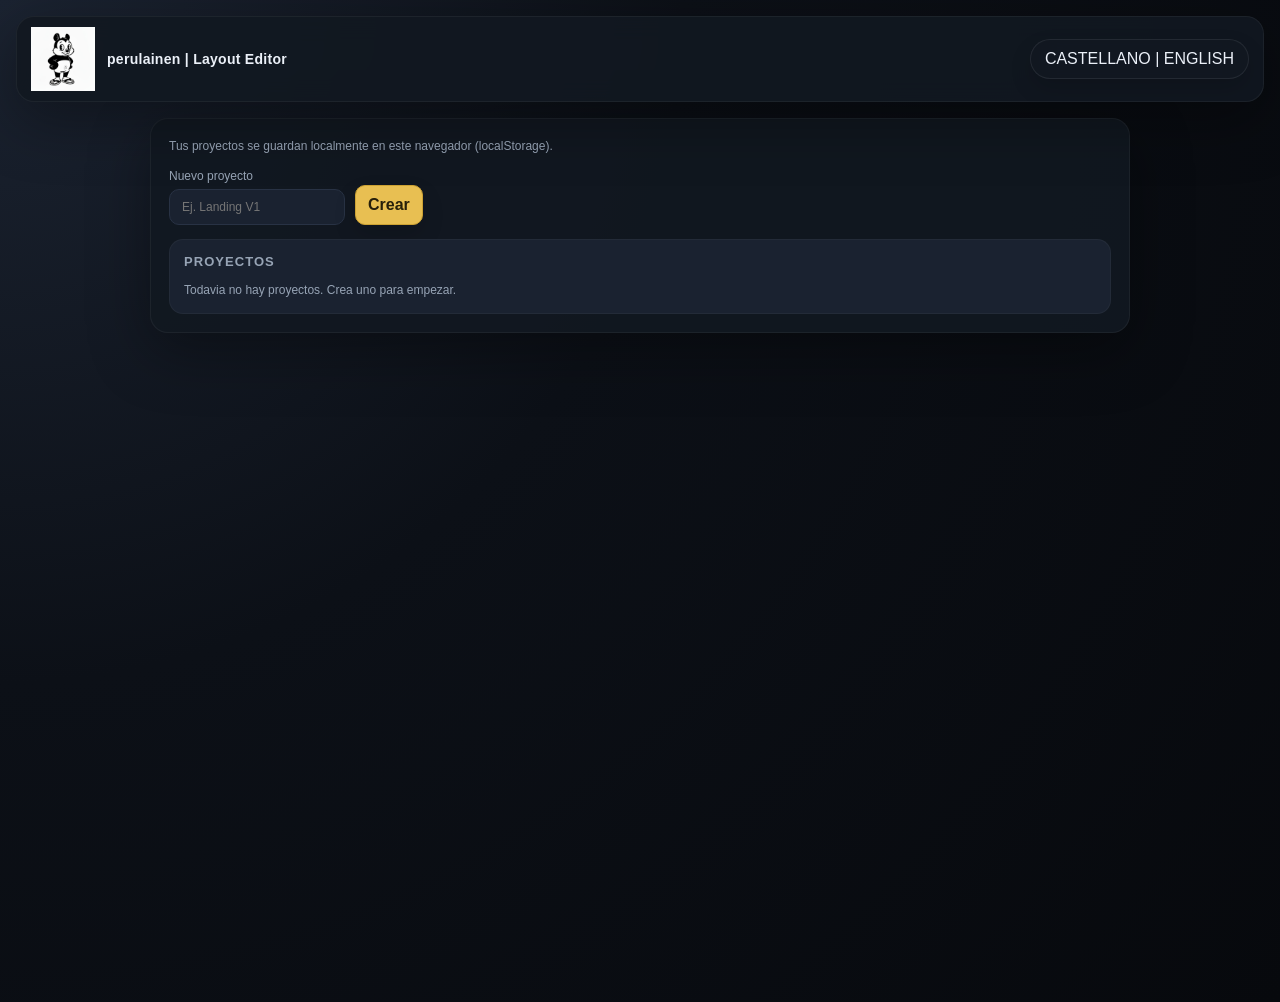
==== index.html @ 91b7a97d "Add navbar logo and move language toggle" ====
<!doctype html>
<html lang="es">
  <head>
    <meta charset="UTF-8" />
    <meta name="viewport" content="width=device-width, initial-scale=1.0" />
    <title>perulainen | Layout Editor</title>
    <meta
      name="description"
      content="Editor 2D para construir layouts exportables como JSON sobre un canvas 1920x1080."
    />
    <meta
      name="keywords"
      content="perulainen, layout editor, editor 2D, canvas, instancias, JSON, level editor"
    />
    <meta name="author" content="perulainen" />
    <meta name="robots" content="index,follow" />

    <meta property="og:title" content="perulainen | Layout Editor" />
    <meta
      property="og:description"
      content="Editor 2D para construir layouts exportables como JSON sobre un canvas 1920x1080."
    />
    <meta property="og:type" content="website" />
    <meta property="og:site_name" content="perulainen" />
    <meta property="og:image" content="./banner.webp" />
    <meta property="og:image:type" content="image/webp" />

    <meta name="twitter:card" content="summary" />
    <meta name="twitter:title" content="perulainen | Layout Editor" />
    <meta
      name="twitter:description"
      content="Editor 2D para construir layouts exportables como JSON sobre un canvas 1920x1080."
    />
    <meta name="twitter:image" content="./banner.webp" />

    <meta name="theme-color" content="#0b0d12" />

    <link rel="icon" href="./favicon.ico" sizes="any" />
    <link rel="icon" type="image/svg+xml" href="./favicon.svg" />
    <link rel="icon" type="image/png" sizes="32x32" href="./favicon-32x32.png" />
    <link rel="icon" type="image/png" sizes="16x16" href="./favicon-16x16.png" />
    <link rel="apple-touch-icon" sizes="180x180" href="./apple-touch-icon.png" />
    <link rel="manifest" href="./site.webmanifest" />

    <!-- Google Analytics (GA4). GA_ID is injected during deploy. -->
    <script>
      (function () {
        const GA_ID = "__GA_ID__";
        if (!GA_ID || GA_ID === "__GA_ID__") return;

        const s = document.createElement("script");
        s.async = true;
        s.src = "https://www.googletagmanager.com/gtag/js?id=" + encodeURIComponent(GA_ID);
        document.head.appendChild(s);

        window.dataLayer = window.dataLayer || [];
        function gtag() {
          window.dataLayer.push(arguments);
        }
        gtag("js", new Date());
        gtag("config", GA_ID);
      })();
    </script>
    <link rel="stylesheet" href="./styles.css" />
  </head>
  <body>
    <nav class="topbar" aria-label="Primary">
      <div class="topbar-brand">
        <img class="topbar-logo" src="./logo.png" alt="perulainen" />
        <div class="topbar-copy">
          <div class="topbar-name" data-i18n="home.title">perulainen | Layout Editor</div>
        </div>
      </div>

      <button id="languageToggle" class="language-toggle pill-btn" type="button">CASTELLANO | ENGLISH</button>
    </nav>

    <div id="homeView" class="home">
      <div class="home-shell">
        <p class="hint" data-i18n="home.subtitle">Tus proyectos se guardan localmente en este navegador (localStorage).</p>

        <div class="toolbar home-actions">
          <label>
            <span data-i18n="home.newProjectLabel">Nuevo proyecto</span>
            <input id="newProjectName" type="text" maxlength="80" placeholder="Ej. Landing V1" data-i18n-placeholder="home.newProjectPlaceholder" />
          </label>
          <button id="newProjectBtn" class="accent pill-btn" type="button" data-i18n="home.newProjectButton">Crear</button>
        </div>

        <section class="section">
          <h3 data-i18n="home.projectsHeading">Proyectos</h3>
          <div id="projectList" class="project-list"></div>
        </section>
      </div>
    </div>

    <div id="editorView" class="app is-hidden">
      <main class="stage">
        <div class="menu-bar">
          <div class="menu-left">
            <button id="homeBtn" class="pill-btn" type="button" data-i18n="editor.homeButton">Inicio</button>
            <div id="projectTitle" class="project-badge">Proyecto</div>
          </div>
        </div>

        <div class="toolbar">
          <label>
            <span data-i18n="editor.gridLabel">Grilla</span>
            <input id="gridInput" type="number" min="2" max="200" step="1" value="10" />
          </label>
          <button id="createBtn" class="accent pill-btn" type="button" data-i18n="editor.createButton">Nueva instancia</button>
          <button id="deleteBtn" class="danger pill-btn" type="button" data-i18n="editor.deleteButton">Eliminar</button>
          <button id="exportBtn" class="pill-btn" type="button" data-i18n="editor.exportButton">Exportar JSON</button>
          <button id="copyBtn" class="primary pill-btn" type="button" data-i18n="editor.copyButton">Copiar JSON</button>
        </div>

        <div class="canvas-wrap">
          <canvas id="editorCanvas" width="960" height="540"></canvas>
        </div>

        <div class="stage-meta">
          <div class="meta-row">
            <span id="canvasMeta">Canvas: 1920 x 1080</span>
            <span id="instanceCountMeta">Instancias: 0</span>
            <span id="selectionMeta">Seleccionada: ninguna</span>
          </div>
          <div class="status" id="statusText">Editor listo.</div>
        </div>
      </main>

      <aside class="sidebar">
        <section class="section">
          <h3 data-i18n="editor.selectionHeading">Instancia Seleccionada</h3>
          <div class="kv" id="selectionInfo">
            <div data-i18n="editor.selection.id">ID</div>
            <div>-</div>
            <div data-i18n="editor.selection.label">Label</div>
            <div>-</div>
            <div data-i18n="editor.selection.notes">Notas</div>
            <div>-</div>
            <div data-i18n="editor.selection.color">Color</div>
            <div>-</div>
            <div data-i18n="editor.selection.x">X</div>
            <div>-</div>
            <div data-i18n="editor.selection.y">Y</div>
            <div>-</div>
            <div data-i18n="editor.selection.width">Width</div>
            <div>-</div>
            <div data-i18n="editor.selection.height">Height</div>
            <div>-</div>
            <div data-i18n="editor.selection.z">Z</div>
            <div>-</div>
          </div>
        </section>

        <section class="section">
          <h3 data-i18n="editor.propertiesHeading">Propiedades</h3>
          <div class="field full">
            <label class="field">
              <span data-i18n="editor.fields.label">Label</span>
              <input id="labelInput" type="text" maxlength="120" placeholder="Ej. Hero" data-i18n-placeholder="editor.placeholders.label" />
            </label>
          </div>
          <div class="field-grid">
            <label class="field">
              <span data-i18n="editor.fields.x">X</span>
              <input id="xInput" type="number" step="1" />
            </label>
            <label class="field">
              <span data-i18n="editor.fields.y">Y</span>
              <input id="yInput" type="number" step="1" />
            </label>
            <label class="field">
              <span data-i18n="editor.fields.width">Width</span>
              <input id="widthInput" type="number" step="1" min="10" />
            </label>
            <label class="field">
              <span data-i18n="editor.fields.height">Height</span>
              <input id="heightInput" type="number" step="1" min="10" />
            </label>
            <label class="field full">
              <span data-i18n="editor.fields.z">Z Order</span>
              <input id="zInput" type="number" step="1" />
            </label>
            <label class="field full">
              <span data-i18n="editor.fields.color">Color</span>
              <input id="colorInput" class="color-input" type="color" value="#e8bf52" />
            </label>
            <label class="field full">
              <span data-i18n="editor.fields.notes">Notas</span>
              <textarea id="notesInput" rows="4" maxlength="4000" placeholder="Info para guiar a usuarios..." data-i18n-placeholder="editor.placeholders.notes"></textarea>
            </label>
          </div>
          <div class="selection-actions" style="margin-top:12px;">
            <button id="bringForwardBtn" class="pill-btn" type="button" data-i18n="editor.bringForwardButton">Subir</button>
            <button id="sendBackwardBtn" class="pill-btn" type="button" data-i18n="editor.sendBackwardButton">Bajar</button>
          </div>
        </section>

        <section class="section">
          <h3 data-i18n="editor.layersHeading">Capas</h3>
          <div class="layer-actions">
            <button id="sortAscBtn" class="pill-btn" type="button" data-i18n="editor.sortAscButton">Ordenar Z asc</button>
          </div>
          <div id="layerList" class="layer-list" style="margin-top:12px;"></div>
        </section>

        <section class="section">
          <h3 data-i18n="editor.shortcutsHeading">Atajos</h3>
          <p class="hint" data-i18n="editor.shortcutsText">Click para seleccionar. Arrastrá para mover. Arrastrá los handles de las esquinas para cambiar width y height. El snap a grilla se aplica al mover y redimensionar.</p>
        </section>

        <section class="section">
          <h3 data-i18n="editor.jsonHeading">JSON</h3>
          <p class="hint" data-i18n="editor.jsonText">Se exporta un único documento con `version`, `canvas` e `instances`, listo para reconstruir el layout luego.</p>
        </section>
      </aside>
    </div>

    <script type="module" src="./main.js"></script>
  </body>
</html>
---- styles.css ----
:root {
        --bg: #0b0d12;
        --panel: #121821;
        --panel-2: #1a2230;
        --panel-3: #0f141d;
        --text: #ebf0f8;
        --muted: #97a4b5;
        --line: #283244;
        --accent: #e8bf52;
        --accent-2: #3c82f6;
        --danger: #df5b5b;
        --success: #27ae60;
      }

      * {
        box-sizing: border-box;
      }

      body {
        margin: 0;
        min-height: 100vh;
        font-family: "Segoe UI", Tahoma, Geneva, Verdana, sans-serif;
        background: radial-gradient(circle at top left, #1b2331 0%, #0c1017 42%, #07090d 100%);
        color: var(--text);
      }

      button,
      input,
      textarea {
        font: inherit;
      }

      .app {
        display: grid;
        grid-template-columns: minmax(320px, 1fr) 380px;
        gap: 20px;
        min-height: 100vh;
        padding: 20px;
      }

      .stage,
      .sidebar {
        background: rgba(18, 24, 33, 0.92);
        border: 1px solid rgba(255, 255, 255, 0.05);
        border-radius: 18px;
        box-shadow: 0 18px 60px rgba(0, 0, 0, 0.35);
        min-width: 0;
      }

      .stage {
        padding: 18px;
        display: flex;
        flex-direction: column;
        gap: 14px;
      }

      .toolbar {
        display: flex;
        flex-wrap: wrap;
        gap: 10px;
        align-items: end;
      }

      .toolbar label,
      .field {
        display: flex;
        flex-direction: column;
        gap: 6px;
        font-size: 12px;
        color: var(--muted);
        min-width: 0;
      }

      .toolbar input,
      .field input,
      .field textarea,
      .field button,
      .toolbar button {
        background: var(--panel-2);
        color: var(--text);
        border: 1px solid var(--line);
        border-radius: 10px;
        padding: 10px 12px;
      }

      .toolbar input,
      .field input,
      .field textarea {
        width: 100%;
        min-width: 0;
      }

      .toolbar button,
      .layer-actions button,
      .selection-actions button {
        cursor: pointer;
        transition: transform 0.12s ease, background 0.12s ease, border-color 0.12s ease;
      }

      .pill-btn {
        border-radius: 999px;
        padding: 10px 14px;
        box-shadow: 0 10px 22px rgba(0, 0, 0, 0.14);
      }

      button:hover {
        transform: translateY(-1px);
      }

      button.primary {
        background: var(--accent-2);
        border-color: #2f6bd0;
      }

      button.accent {
        background: var(--accent);
        color: #261f0a;
        border-color: #cda233;
        font-weight: 700;
      }

      button.danger {
        background: rgba(223, 91, 91, 0.16);
        border-color: rgba(223, 91, 91, 0.45);
      }

      .topbar {
        margin: 16px 16px 0;
        padding: 10px 14px;
        min-height: 80px;
        display: flex;
        align-items: center;
        justify-content: space-between;
        gap: 14px;
        background: rgba(18, 24, 33, 0.92);
        border: 1px solid rgba(255, 255, 255, 0.05);
        border-radius: 18px;
        box-shadow: 0 18px 60px rgba(0, 0, 0, 0.35);
        backdrop-filter: blur(12px);
      }

      .topbar-brand {
        display: flex;
        align-items: center;
        gap: 12px;
        min-width: 0;
      }

      .topbar-logo {
        display: block;
        width: auto;
        max-width: 64px;
        max-height: 64px;
        object-fit: contain;
        flex: 0 0 auto;
      }

      .topbar-copy {
        min-width: 0;
      }

      .topbar-name {
        font-size: 14px;
        font-weight: 700;
        letter-spacing: 0.02em;
        color: var(--text);
        white-space: nowrap;
        overflow: hidden;
        text-overflow: ellipsis;
      }

      .language-toggle {
        background: rgba(18, 24, 33, 0.94);
        border: 1px solid rgba(255, 255, 255, 0.08);
        color: var(--text);
        backdrop-filter: blur(14px);
        white-space: nowrap;
      }

      .language-toggle[aria-pressed="true"] {
        border-color: rgba(60, 130, 246, 0.75);
        box-shadow: 0 14px 28px rgba(60, 130, 246, 0.18);
      }

      .canvas-wrap {
        background: linear-gradient(180deg, #0d1118, #0a0d13);
        border: 1px solid var(--line);
        border-radius: 16px;
        padding: 14px;
        display: flex;
        justify-content: center;
        align-items: center;
        overflow: auto;
        min-height: 420px;
      }

      canvas {
        display: block;
        background: #f6f0df;
        border-radius: 12px;
        box-shadow: inset 0 0 0 2px rgba(0, 0, 0, 0.08), 0 20px 40px rgba(0, 0, 0, 0.28);
      }

      .stage-meta {
        display: flex;
        flex-wrap: wrap;
        gap: 10px 18px;
        align-items: center;
        justify-content: space-between;
      }

      .meta-row {
        display: flex;
        flex-wrap: wrap;
        gap: 10px;
        font-size: 12px;
        color: var(--muted);
      }

      .status {
        font-size: 12px;
        color: var(--muted);
      }

      .sidebar {
        padding: 18px;
        display: flex;
        flex-direction: column;
        gap: 16px;
      }

      .section {
        background: var(--panel-2);
        border-radius: 14px;
        padding: 14px;
        border: 1px solid rgba(255, 255, 255, 0.04);
        min-width: 0;
      }

      .section h3 {
        margin: 0 0 12px;
        font-size: 13px;
        text-transform: uppercase;
        letter-spacing: 0.08em;
        color: var(--muted);
      }

      .kv {
        display: grid;
        grid-template-columns: 92px minmax(0, 1fr);
        gap: 8px 12px;
        font-size: 13px;
      }

      .kv div {
        background: var(--panel-3);
        border-radius: 8px;
        padding: 8px 10px;
        min-height: 36px;
        display: flex;
        align-items: center;
        min-width: 0;
        overflow-wrap: anywhere;
      }

      .field-grid {
        display: grid;
        grid-template-columns: repeat(2, minmax(0, 1fr));
        gap: 10px;
      }

      .field-grid.full,
      .field.full {
        grid-column: 1 / -1;
      }

      .field textarea {
        min-height: 74px;
        resize: vertical;
      }

      .selection-actions,
      .layer-actions {
        display: flex;
        gap: 10px;
        flex-wrap: wrap;
      }

      .selection-actions button,
      .layer-actions button {
        flex: 1 1 140px;
      }

      .layer-list {
        display: flex;
        flex-direction: column;
        gap: 8px;
        max-height: 320px;
        overflow: auto;
      }

      .layer-item {
        border: 1px solid var(--line);
        border-radius: 12px;
        background: var(--panel-3);
        padding: 10px 12px;
        display: flex;
        align-items: center;
        justify-content: space-between;
        gap: 10px;
        cursor: pointer;
        min-width: 0;
      }

      .layer-item.is-selected {
        border-color: var(--accent-2);
        background: rgba(60, 130, 246, 0.12);
      }

      .layer-main {
        display: flex;
        flex-direction: column;
        gap: 4px;
        min-width: 0;
      }

      .layer-title,
      .layer-subtitle {
        white-space: nowrap;
        overflow: hidden;
        text-overflow: ellipsis;
      }

      .layer-title {
        font-size: 13px;
        color: var(--text);
      }

      .layer-subtitle {
        font-size: 11px;
        color: var(--muted);
      }

      .badge {
        display: inline-flex;
        align-items: center;
        justify-content: center;
        min-width: 38px;
        padding: 4px 8px;
        border-radius: 999px;
        background: rgba(255, 255, 255, 0.06);
        font-size: 11px;
        color: var(--muted);
        flex-shrink: 0;
      }

      .color-input {
        width: 100%;
        min-height: 44px;
        padding: 6px;
        cursor: pointer;
      }

      .color-chip {
        width: 14px;
        height: 14px;
        border-radius: 999px;
        border: 1px solid rgba(255, 255, 255, 0.18);
        box-shadow: inset 0 0 0 1px rgba(0, 0, 0, 0.12);
        flex: 0 0 auto;
      }

      .layer-badge {
        display: flex;
        align-items: center;
        gap: 8px;
      }

      .hint {
        margin: 0;
        font-size: 12px;
        line-height: 1.5;
        color: var(--muted);
      }

      @media (max-width: 1080px) {
        .app {
          grid-template-columns: 1fr;
        }
      }

      @media (max-width: 520px) {
        .topbar {
          margin: 12px 12px 0;
          padding: 10px 12px;
          gap: 10px;
        }

        .topbar-logo {
          max-width: 52px;
          max-height: 52px;
        }

        .topbar-name {
          font-size: 12px;
        }

        .language-toggle {
          padding: 8px 10px;
        }

        .field-grid {
          grid-template-columns: 1fr;
        }

        .kv {
          grid-template-columns: 80px minmax(0, 1fr);
        }
      }

      /* App views */
      .is-hidden {
        display: none !important;
      }

      /* Home */
      .home {
        min-height: 100vh;
        padding: 16px 20px 26px;
        display: grid;
        place-items: start center;
      }

      .home-shell {
        width: min(980px, 100%);
        background: rgba(18, 24, 33, 0.92);
        border: 1px solid rgba(255, 255, 255, 0.05);
        border-radius: 18px;
        box-shadow: 0 18px 60px rgba(0, 0, 0, 0.35);
        padding: 18px;
        display: flex;
        flex-direction: column;
        gap: 14px;
      }

      .home-title {
        margin: 0;
        font-size: 16px;
        letter-spacing: 0.2px;
      }

      .home-actions {
        display: flex;
        gap: 10px;
        flex-wrap: wrap;
        align-items: end;
      }

      .project-list {
        display: flex;
        flex-direction: column;
        gap: 10px;
      }

      .project-row {
        display: flex;
        gap: 10px;
        align-items: center;
        justify-content: space-between;
        border: 1px solid rgba(40, 50, 68, 0.8);
        border-radius: 14px;
        background: rgba(15, 20, 29, 0.72);
        padding: 10px 12px;
      }

      .project-main {
        display: flex;
        flex-direction: column;
        gap: 2px;
        min-width: 0;
      }

      .project-name {
        font-weight: 700;
        overflow: hidden;
        text-overflow: ellipsis;
        white-space: nowrap;
      }

      .project-meta {
        font-size: 11px;
        color: var(--muted);
      }

      .project-actions {
        display: flex;
        gap: 8px;
        flex-shrink: 0;
      }

      .project-actions .pill-btn,
      #homeBtn.pill-btn {
        padding: 8px 12px;
        font-size: 12px;
        min-width: 88px;
      }

      /* Editor menu */
      .menu-bar {
        display: flex;
        gap: 10px;
        align-items: center;
        justify-content: space-between;
        flex-wrap: wrap;
      }

      .menu-left {
        display: flex;
        gap: 10px;
        align-items: center;
        min-width: 0;
      }

      .project-badge {
        font-size: 12px;
        color: var(--muted);
        overflow: hidden;
        text-overflow: ellipsis;
        white-space: nowrap;
      }

      textarea {
        resize: vertical;
      }
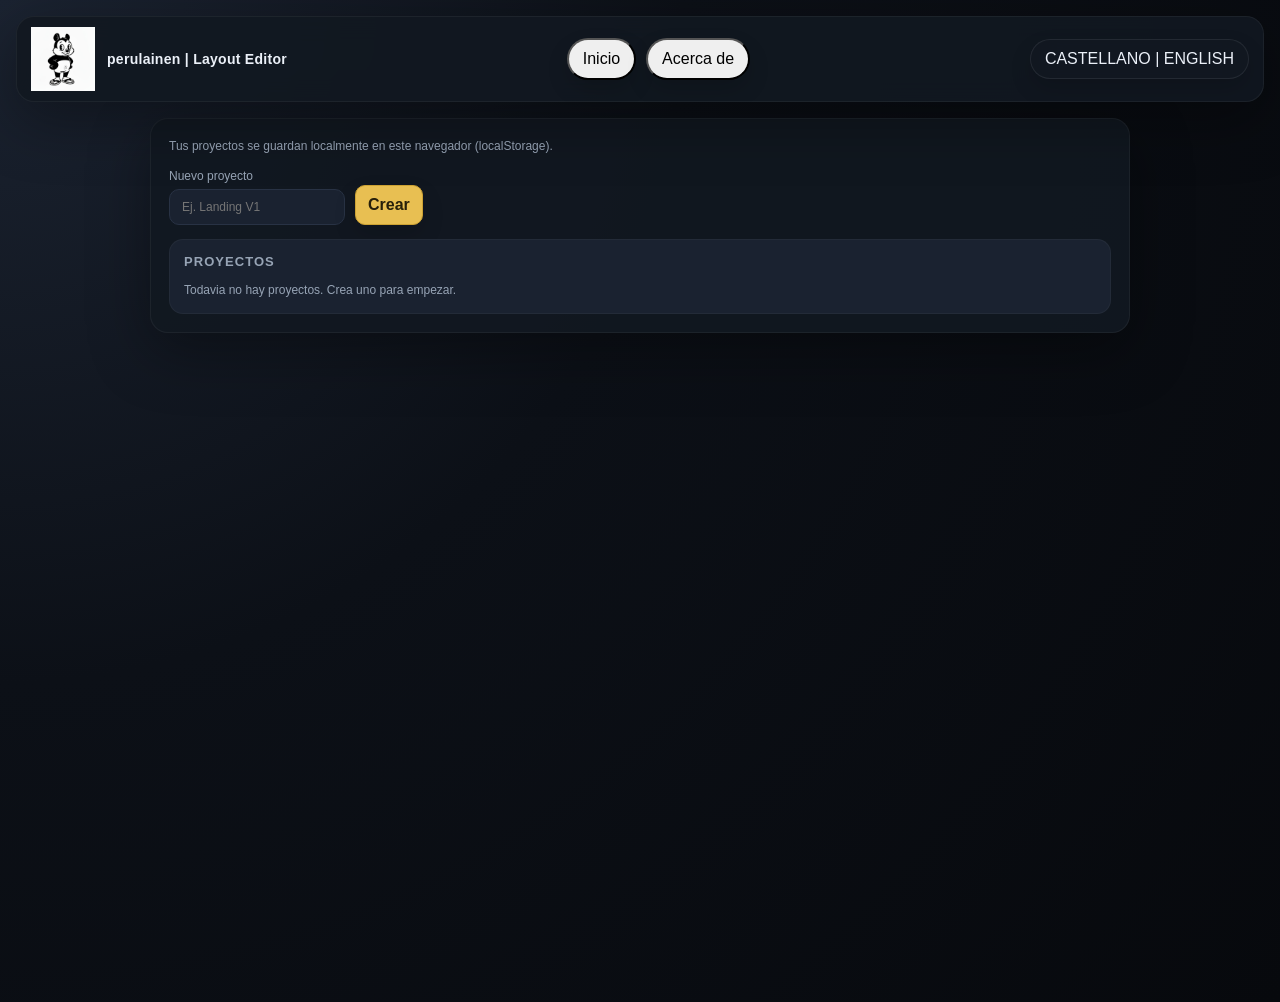
==== commit 6772000c: "Add navbar Home/About and about modal" ====
--- a/index.html
+++ b/index.html
@@ -72,6 +72,11 @@
         </div>
       </div>
 
+      <div class="topbar-actions">
+        <button id="navHomeBtn" class="pill-btn" type="button" data-i18n="nav.homeButton">Inicio</button>
+        <button id="aboutBtn" class="pill-btn" type="button" data-i18n="nav.aboutButton">Acerca de</button>
+      </div>
+
       <button id="languageToggle" class="language-toggle pill-btn" type="button">CASTELLANO | ENGLISH</button>
     </nav>
 
@@ -217,6 +222,18 @@
       </aside>
     </div>
 
+    <div id="aboutModal" class="modal is-hidden" role="dialog" aria-modal="true" aria-hidden="true" aria-labelledby="aboutTitle">
+      <div class="modal-backdrop" data-modal-close="true"></div>
+      <div class="modal-card">
+        <div class="modal-header">
+          <h2 id="aboutTitle" class="modal-title" data-i18n="about.title">Acerca de</h2>
+          <button id="aboutCloseBtn" class="pill-btn modal-close" type="button" data-i18n="about.closeButton">Cerrar</button>
+        </div>
+        <p class="modal-text" data-i18n="about.body">Hecho por perulainen.</p>
+        <a class="modal-link" href="https://github.com/mauriciolaser/layout-editor" target="_blank" rel="noreferrer" data-i18n="about.githubLabel">GitHub</a>
+      </div>
+    </div>
+
     <script type="module" src="./main.js"></script>
   </body>
 </html>
--- a/styles.css
+++ b/styles.css
@@ -146,6 +146,16 @@
         min-width: 0;
       }
 
+      .topbar-actions {
+        display: flex;
+        align-items: center;
+        justify-content: center;
+        gap: 10px;
+        flex: 1 1 auto;
+        min-width: 0;
+        flex-wrap: wrap;
+      }
+
       .topbar-logo {
         display: block;
         width: auto;
@@ -175,6 +185,7 @@
         color: var(--text);
         backdrop-filter: blur(14px);
         white-space: nowrap;
+        flex: 0 0 auto;
       }
 
       .language-toggle[aria-pressed="true"] {
@@ -376,6 +387,66 @@
         gap: 8px;
       }
 
+      .modal {
+        position: fixed;
+        inset: 0;
+        z-index: 50;
+        display: grid;
+        place-items: center;
+        padding: 20px;
+      }
+
+      .modal-backdrop {
+        position: absolute;
+        inset: 0;
+        background: rgba(3, 6, 12, 0.72);
+        backdrop-filter: blur(6px);
+      }
+
+      .modal-card {
+        position: relative;
+        z-index: 1;
+        width: min(540px, 100%);
+        background: rgba(18, 24, 33, 0.98);
+        border: 1px solid rgba(255, 255, 255, 0.08);
+        border-radius: 20px;
+        box-shadow: 0 26px 80px rgba(0, 0, 0, 0.45);
+        padding: 18px;
+      }
+
+      .modal-header {
+        display: flex;
+        align-items: center;
+        justify-content: space-between;
+        gap: 12px;
+        margin-bottom: 14px;
+      }
+
+      .modal-title {
+        margin: 0;
+        font-size: 18px;
+      }
+
+      .modal-text {
+        margin: 0 0 14px;
+        color: var(--muted);
+        line-height: 1.6;
+      }
+
+      .modal-link {
+        color: var(--accent-2);
+        text-decoration: none;
+        font-weight: 700;
+      }
+
+      .modal-link:hover {
+        text-decoration: underline;
+      }
+
+      .modal-close {
+        padding: 8px 12px;
+      }
+
       .hint {
         margin: 0;
         font-size: 12px;
@@ -394,6 +465,13 @@
           margin: 12px 12px 0;
           padding: 10px 12px;
           gap: 10px;
+          align-items: flex-start;
+          flex-direction: column;
+        }
+
+        .topbar-actions {
+          width: 100%;
+          justify-content: flex-start;
         }
 
         .topbar-logo {
@@ -407,6 +485,10 @@
 
         .language-toggle {
           padding: 8px 10px;
+        }
+
+        .modal {
+          padding: 14px;
         }
 
         .field-grid {
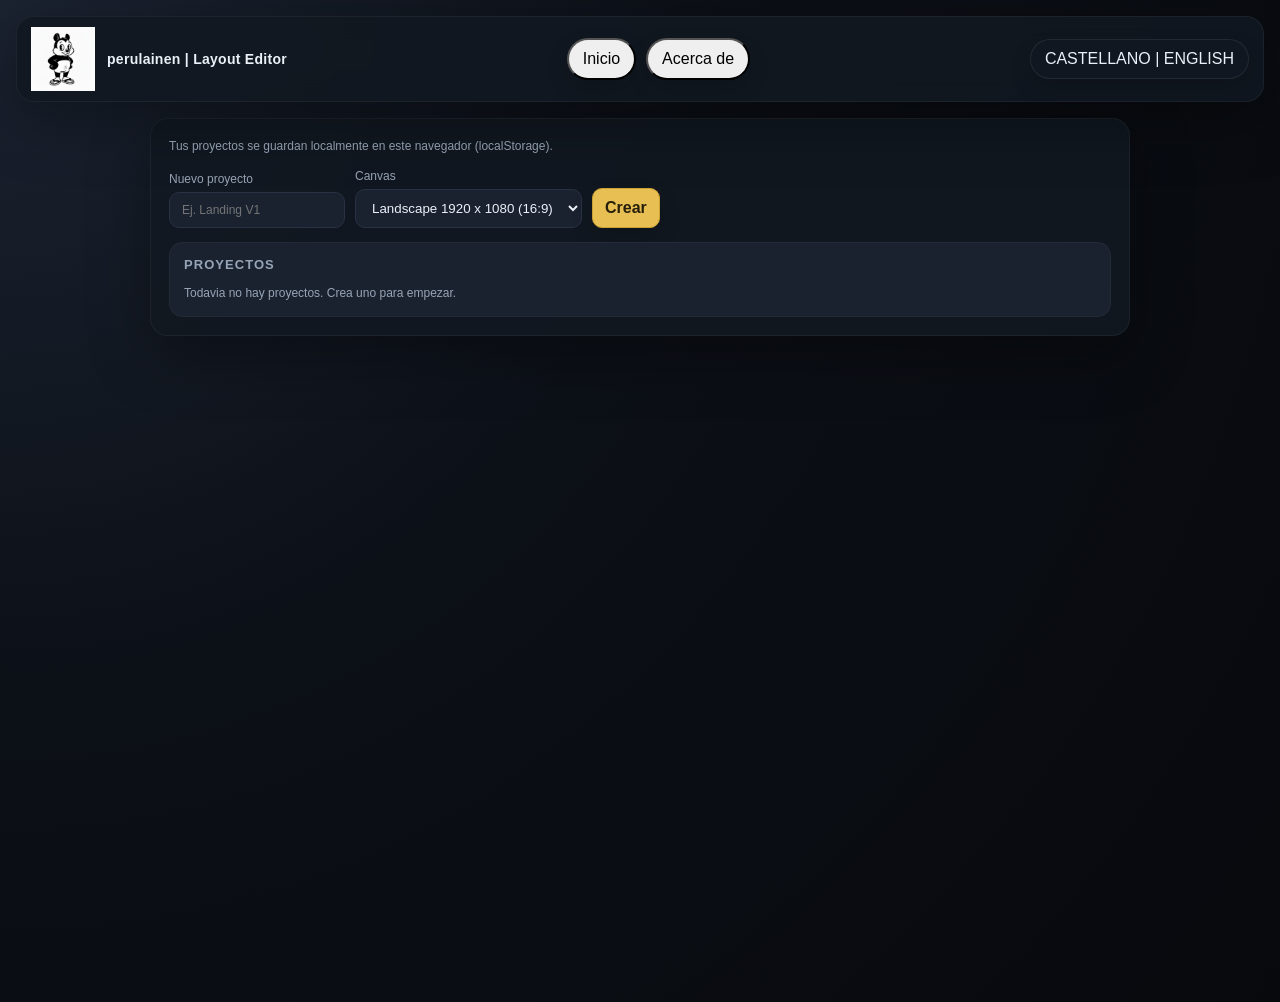
==== commit 7e860ae8: "portrait" ====
--- a/index.html
+++ b/index.html
@@ -6,7 +6,7 @@
     <title>perulainen | Layout Editor</title>
     <meta
       name="description"
-      content="Editor 2D para construir layouts exportables como JSON sobre un canvas 1920x1080."
+      content="Editor 2D para construir layouts exportables como JSON en canvas 1920x1080 y 1080x1920."
     />
     <meta
       name="keywords"
@@ -18,7 +18,7 @@
     <meta property="og:title" content="perulainen | Layout Editor" />
     <meta
       property="og:description"
-      content="Editor 2D para construir layouts exportables como JSON sobre un canvas 1920x1080."
+      content="Editor 2D para construir layouts exportables como JSON en canvas 1920x1080 y 1080x1920."
     />
     <meta property="og:type" content="website" />
     <meta property="og:site_name" content="perulainen" />
@@ -29,7 +29,7 @@
     <meta name="twitter:title" content="perulainen | Layout Editor" />
     <meta
       name="twitter:description"
-      content="Editor 2D para construir layouts exportables como JSON sobre un canvas 1920x1080."
+      content="Editor 2D para construir layouts exportables como JSON en canvas 1920x1080 y 1080x1920."
     />
     <meta name="twitter:image" content="./banner.webp" />
 
@@ -46,7 +46,7 @@
     <script>
       (function () {
         const GA_ID = "__GA_ID__";
-        if (!GA_ID || GA_ID === "__GA_ID__") return;
+        if (!/^G-[A-Z0-9]+$/i.test(GA_ID)) return;
 
         const s = document.createElement("script");
         s.async = true;
@@ -54,9 +54,9 @@
         document.head.appendChild(s);
 
         window.dataLayer = window.dataLayer || [];
-        function gtag() {
+        window.gtag = function gtag() {
           window.dataLayer.push(arguments);
-        }
+        };
         gtag("js", new Date());
         gtag("config", GA_ID);
       })();
@@ -89,6 +89,13 @@
             <span data-i18n="home.newProjectLabel">Nuevo proyecto</span>
             <input id="newProjectName" type="text" maxlength="80" placeholder="Ej. Landing V1" data-i18n-placeholder="home.newProjectPlaceholder" />
           </label>
+          <label>
+            <span data-i18n="home.canvasPresetLabel">Canvas</span>
+            <select id="canvasPresetSelect">
+              <option value="landscape_fhd" data-i18n="home.canvasPresets.landscapeFhd">Landscape 1920 x 1080 (16:9)</option>
+              <option value="portrait_fhd" data-i18n="home.canvasPresets.portraitFhd">Portrait 1080 x 1920 (9:16)</option>
+            </select>
+          </label>
           <button id="newProjectBtn" class="accent pill-btn" type="button" data-i18n="home.newProjectButton">Crear</button>
         </div>
 
@@ -102,8 +109,7 @@
     <div id="editorView" class="app is-hidden">
       <main class="stage">
         <div class="menu-bar">
-          <div class="menu-left">
-            <button id="homeBtn" class="pill-btn" type="button" data-i18n="editor.homeButton">Inicio</button>
+          <div class="menu-center">
             <div id="projectTitle" class="project-badge">Proyecto</div>
           </div>
         </div>
@@ -115,8 +121,10 @@
           </label>
           <button id="createBtn" class="accent pill-btn" type="button" data-i18n="editor.createButton">Nueva instancia</button>
           <button id="deleteBtn" class="danger pill-btn" type="button" data-i18n="editor.deleteButton">Eliminar</button>
+          <button id="importBtn" class="pill-btn" type="button" data-i18n="editor.importButton">Importar JSON</button>
           <button id="exportBtn" class="pill-btn" type="button" data-i18n="editor.exportButton">Exportar JSON</button>
           <button id="copyBtn" class="primary pill-btn" type="button" data-i18n="editor.copyButton">Copiar JSON</button>
+          <input id="importFileInput" type="file" accept=".json,application/json" hidden />
         </div>
 
         <div class="canvas-wrap">
@@ -217,7 +225,7 @@
 
         <section class="section">
           <h3 data-i18n="editor.jsonHeading">JSON</h3>
-          <p class="hint" data-i18n="editor.jsonText">Se exporta un único documento con `version`, `canvas` e `instances`, listo para reconstruir el layout luego.</p>
+          <p class="hint" data-i18n="editor.jsonText">Se exporta un único documento con `version`, `canvas` e `instances`, listo para reconstruir el layout luego. También podés importarlo desde otro equipo para reemplazar el layout actual del proyecto abierto.</p>
         </section>
       </aside>
     </div>
--- a/styles.css
+++ b/styles.css
@@ -72,7 +72,9 @@
       }
 
       .toolbar input,
+      .toolbar select,
       .field input,
+      .field select,
       .field textarea,
       .field button,
       .toolbar button {
@@ -84,7 +86,9 @@
       }
 
       .toolbar input,
+      .toolbar select,
       .field input,
+      .field select,
       .field textarea {
         width: 100%;
         min-width: 0;
@@ -580,8 +584,7 @@
         flex-shrink: 0;
       }
 
-      .project-actions .pill-btn,
-      #homeBtn.pill-btn {
+      .project-actions .pill-btn {
         padding: 8px 12px;
         font-size: 12px;
         min-width: 88px;
@@ -592,23 +595,30 @@
         display: flex;
         gap: 10px;
         align-items: center;
-        justify-content: space-between;
+        justify-content: center;
         flex-wrap: wrap;
       }
 
-      .menu-left {
-        display: flex;
-        gap: 10px;
-        align-items: center;
-        min-width: 0;
+      .menu-center {
+        display: flex;
+        gap: 10px;
+        align-items: center;
+        min-width: 0;
+        justify-content: center;
+        width: 100%;
       }
 
       .project-badge {
-        font-size: 12px;
-        color: var(--muted);
+        font-size: 22px;
+        line-height: 1.2;
+        color: var(--text);
+        font-weight: 800;
+        letter-spacing: 0.01em;
         overflow: hidden;
         text-overflow: ellipsis;
         white-space: nowrap;
+        text-align: center;
+        max-width: min(100%, 760px);
       }
 
       textarea {
